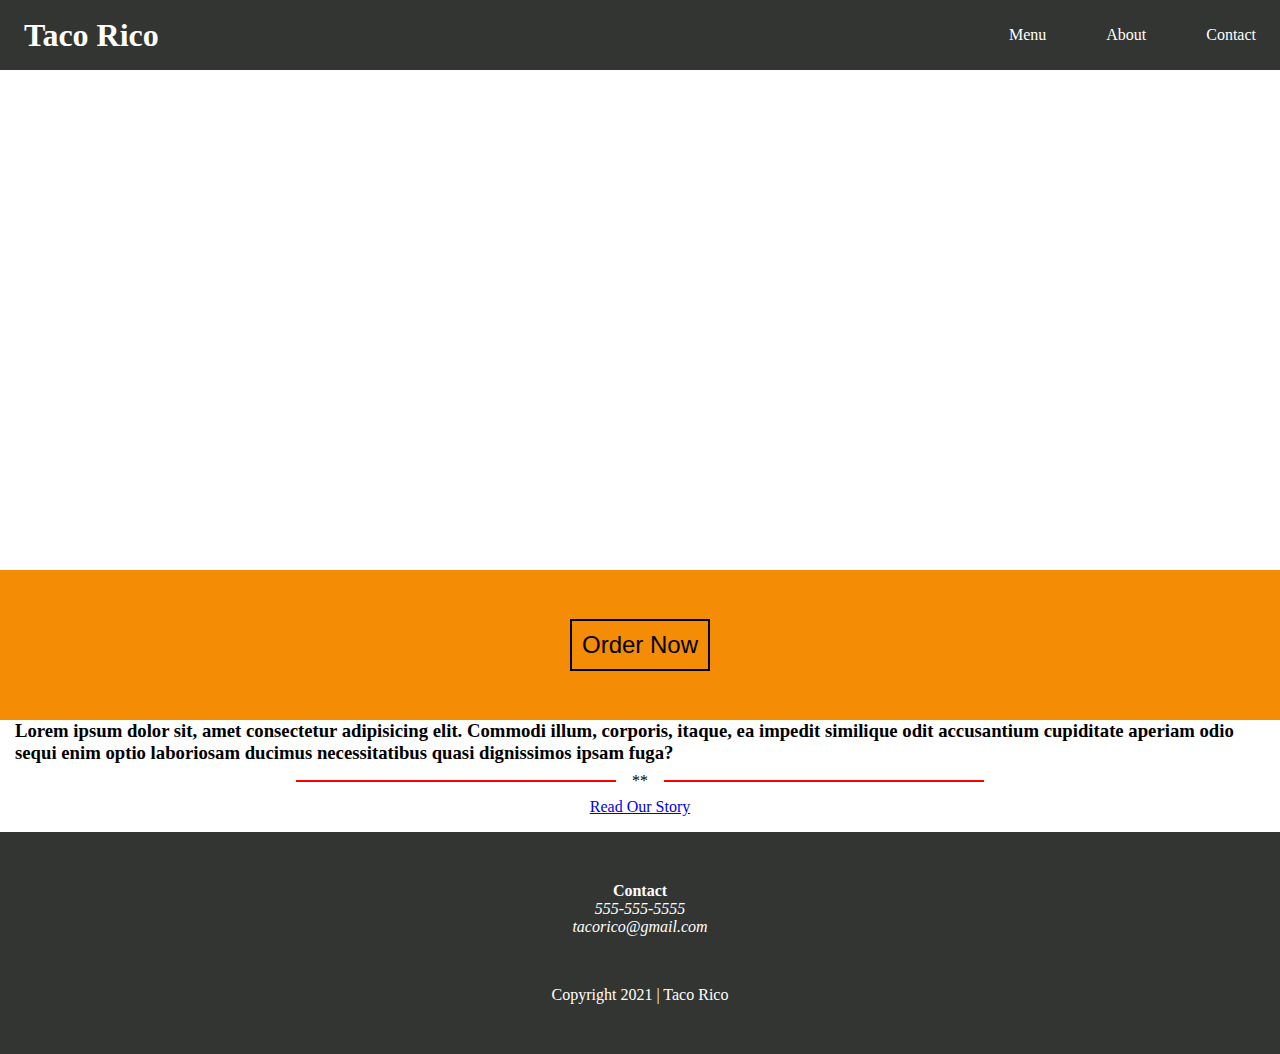
==== index.html @ 9b2e7fb0 "Initial commit" ====
<!DOCTYPE html>
<!--[if lt IE 7]>      <html class="no-js lt-ie9 lt-ie8 lt-ie7"> <![endif]-->
<!--[if IE 7]>         <html class="no-js lt-ie9 lt-ie8"> <![endif]-->
<!--[if IE 8]>         <html class="no-js lt-ie9"> <![endif]-->
<!--[if gt IE 8]>      <html class="no-js"> <!--<![endif]-->
<html>
    <head>
        <meta charset="utf-8">
        <meta http-equiv="X-UA-Compatible" content="IE=edge">
        <title>Taco Rico Mock</title>
        <meta name="description" content="">
        <meta name="viewport" content="width=device-width, initial-scale=1">
        <link rel="stylesheet" href="css/styles.css">
    </head>
    <body>
        <header>
            <div class="header-divider"></div>
          <nav class="navbar">
             <h1>Taco Rico</h1>
            <ul class="nav-menu">
              <li class="nav-item">Menu</li>
              <li class="nav-item">About</li>
              <li class="nav-item">Contact</li>
            </ul>
            <div class="hamburger">
              <span class="bar"></span>
              <span class="bar"></span>
              <span class="bar"></span>
          </nav>
        </header>
          
          <main>
          <section class="background-image">
            <div class="content-wrapper">
              <h3 class="tagline">Authentic Mexican Food</h3>
              
              
            </div>
            </section>
            
           <section class="order-main">
             <div class="content-wrapper">
               
              <input type="button" value="Order Now">
              
             </div>
            </section>
            
            <section class="about-us-main">
              <div class="content-wrapper">
                <h3 class="story-main">Lorem ipsum dolor sit, amet consectetur adipisicing elit. Commodi illum, corporis, itaque, ea impedit similique odit accusantium cupiditate aperiam odio sequi enim optio laboriosam ducimus necessitatibus quasi dignissimos ipsam fuga?</h3>
                
                <div class="line-break">
                  <div class="line"></div>
                  <span>**</span>
                  <span class="line"></span>
                </div>
                
                <div class="story-link">
                  <p><a href="#about">Read Our Story</a>
                </div>
              
              </div>
            </section>
            
        <!--     <aside>
              <div class="content-wrapper"> -->
        <!--         <div class="foodphotos">
                  <img src="https://scontent.fmkc1-1.fna.fbcdn.net/v/t39.30808-6/c0.14.206.206a/p206x206/223015550_263017212298655_7756754968134206113_n.jpg?_nc_cat=101&ccb=1-5&_nc_sid=8bfeb9&_nc_ohc=UeKzdn0IQOwAX_Jui5t&_nc_ht=scontent.fmkc1-1.fna&oh=6125dedeedd22c8636084bfb0827269c&oe=619357B3" alt="photo of corn on the cob dipped in sauce and seasoned" >
                  <img src="" alt="" >
                  <img src="" alt="" >
                  <img src="" alt="" >
                  <img src="" alt="" >
                  <img src="" alt="" >
                  <img src="" alt="" >
                  
                </div> -->
                
                
                
        <!--       </div>
            </aside> -->
            
            
        </main>
        
        <footer>
           <div class="content-wrapper">
                 <div class="footer-content">
                     <div class="contact">
                          <h4>Contact</h4>
                           <address>
                                <p>
                                    555-555-5555<br>
                                    tacorico@gmail.com
                                </p>
                            </address>
                            </div>
                            <div class="copyright">Copyright 2021 | Taco Rico</div>
                        </div>
                    </div>
        
        
        
                </div>
          
          </footer>
        
        
        <script src="js/script.js" async defer></script>
    </body>
</html>
---- css/styles.css ----
* {
    margin: 0;
    padding: 0;
  }
  
  body {
    font-size: 1em;
    color: white;
  }
  
  /* .content-wrapper {
    display: flex;
    justify-content: center;
    align-items: center;
    flex-flow: row wrap;
    
  } */
  
  header {
    background: #333533;
  }
  
  .navbar {
    min-height: 70px;
    display: flex;
    justify-content: space-between;
    align-items: center;
    padding: 0 24px;
  }
  
  /* .logo {
    width: 100%;
  } */
  
  li {
    list-style-type: none;
  }
  .nav-menu {
    display: flex;
    justify-content: space-between;
    align-items: center;
    gap: 60px;
  }
  
  .nav-item{
    transition: .3s ease-out;
  }
  
  .nav-item:hover {
    color: orange;
  }
  
  .hamburger {
    cursor: pointer;
    display: none;
  }
  
  .bar {
    display: block;
    width: 25px;
    height: 3px;
    margin: 5px auto;
    background-color: white;
  }
  .header-divider {
    
  }
  
  .background-image {
    background: url("https://images.pexels.com/photos/8448325/pexels-photo-8448325.jpeg?auto=compress&cs=tinysrgb&dpr=2&w=500");
    background-size: cover;
    background-attachment: fixed;
    background-position: center;
    min-height: 500px;
    display: flex;
    justify-content: center;
    align-items: center;
  }
  
  .tagline{
    font-size: 2.5em;
    display: flex;
    justify-content: center;
    align-items: center;
    margin: 15px;
  }
  
  .order-main {
    background-color: #f48c06;
    min-height: 150px;
    display: flex;
    justify-content: center;
    align-items:center;
    text-decoration: none;
  }
  
  input {
    width: 100%;
    background-color: transparent;
    border: 2px solid black;
    font-size: 1.5em;
    padding: 10px;
    color: black;
    
  }
  
  .about-us-main {
    color: black;
    background-color: white;
    display: flex;
    justify-content: center;
    align-items: center;
    flex-flow: row wrap;
  }
  
  .story-main {
    display: flex;
    justify-content: center;
    align-items: center;
    margin-left: 15px;
  }
  
  .story-link  {
    display: flex;
    justify-content: center;
    align-items: center;
    margin-bottom: 1em;
  }
  
  .line-break {
    display: flex; 
    justify-content: center;
    align-items: center;
  }
  
  .line {
    background: red;
    width: 25%;
    height: 2px;
    margin: 1em;
  }
  
  
   footer {
    background: #333533;
    display: flex;
    justify-content: center;
    align-items: center;
    flex-flow: row wrap;
  }
  
  footer {flex-direction: column;
    text-align: center;
  }
  
  footer p {margin: 0;}
  
  footer .content-wrapper {
    width: 55%;
    margin: 50px 0;
  }
  
  footer .contact {
    margin-bottom: 50px;
  }
  
  
  
  
   @media(max-width:768px){
    .hamburger{
      display: block;
    }
  
    .hamburger.active .bar:nth-child(2){
      opacity: 0;
    }
    .hamburger.active .bar:nth-child(1){
      transform: translateY(8px) rotate(45deg);
    }
    .hamburger.active .bar:nth-child(3){
      transform: translateY(-8px) rotate(-45deg);
    }
     
     .nav-menu{
      position: fixed;
      left: -100%;
      top: 70px;
      gap: 0;
      flex-direction: column;
      background-color: #262626;
      width: 100%;
      text-align: center;
      transition: 0.3s;
    }
  
    .nav-item{
      margin: 16px 0;
    }
  
    .nav-menu.active{
      left: 0;
    }
  }
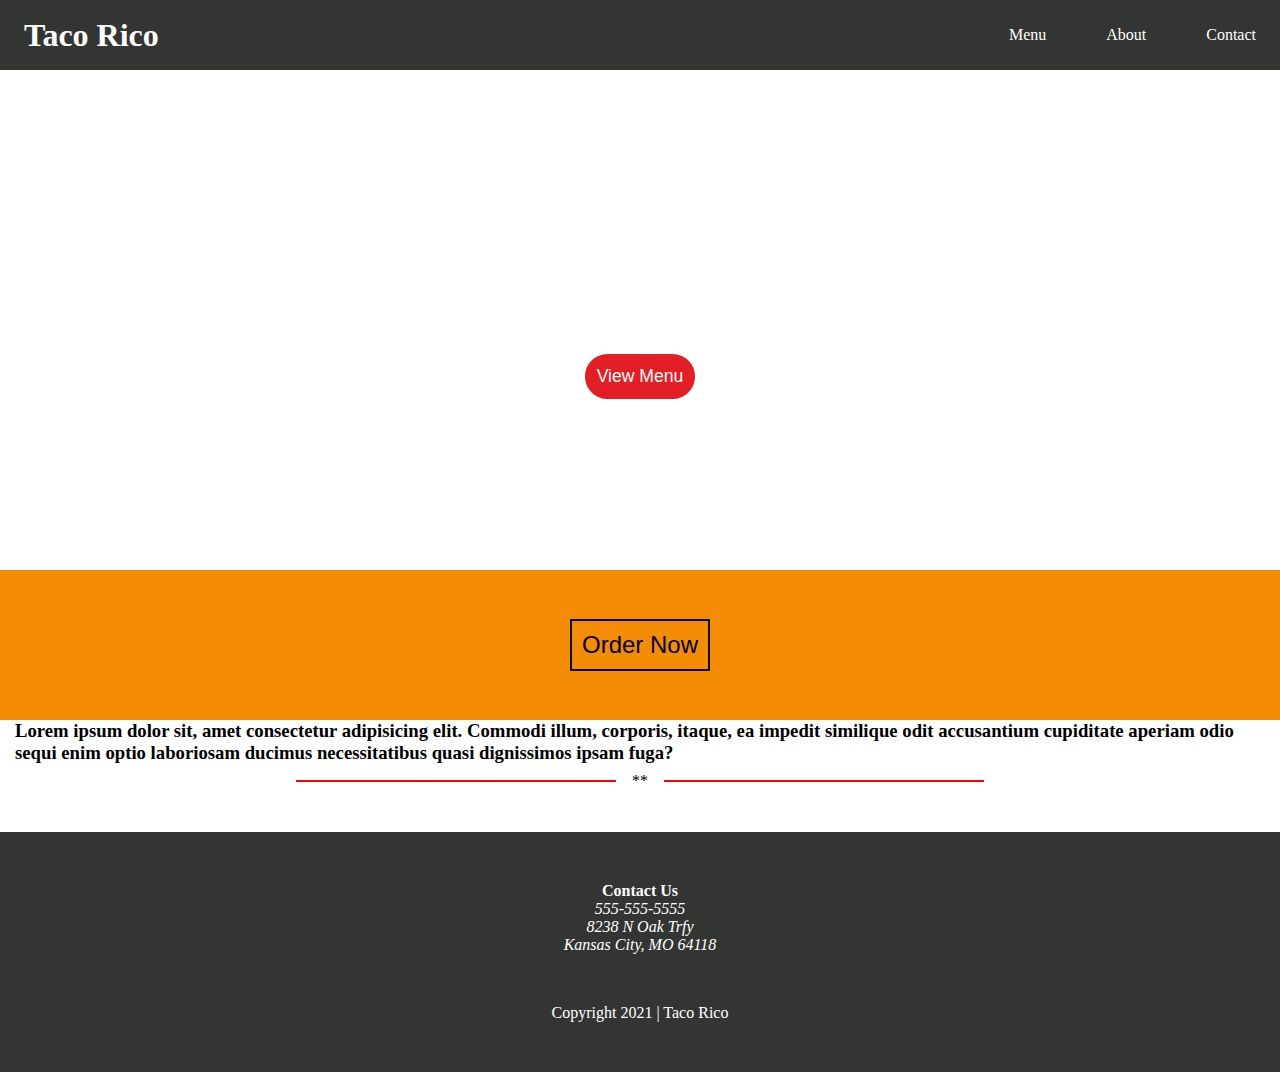
==== commit bb59931b: "created menu page and updated styles" ====
--- a/index.html
+++ b/index.html
@@ -18,9 +18,9 @@
           <nav class="navbar">
              <h1>Taco Rico</h1>
             <ul class="nav-menu">
-              <li class="nav-item">Menu</li>
-              <li class="nav-item">About</li>
-              <li class="nav-item">Contact</li>
+              <li class="nav-item"><a class="nav-link" href="menu/index.html">Menu</a></li>
+              <li class="nav-item"><a class="nav-link" href="menu/index.html">About</a></li>
+              <li class="nav-item"><a class="nav-link" href="menu/index.html">Contact</a></li>
             </ul>
             <div class="hamburger">
               <span class="bar"></span>
@@ -33,8 +33,9 @@
           <section class="background-image">
             <div class="content-wrapper">
               <h3 class="tagline">Authentic Mexican Food</h3>
-              
-              
+              <div class="view-menu">
+              <button class="menu-button">View Menu</button>
+              </div>
             </div>
             </section>
             
@@ -88,11 +89,14 @@
            <div class="content-wrapper">
                  <div class="footer-content">
                      <div class="contact">
-                          <h4>Contact</h4>
+                          <h4>Contact Us</h4>
                            <address>
                                 <p>
-                                    555-555-5555<br>
-                                    tacorico@gmail.com
+                                    555-555-5555
+                                </p>
+                                <p>
+                                    8238 N Oak Trfy<br>
+                                    Kansas City, MO 64118
                                 </p>
                             </address>
                             </div>
--- a/css/styles.css
+++ b/css/styles.css
@@ -5,16 +5,26 @@
   
   body {
     font-size: 1em;
-    color: white;
-  }
-  
-  /* .content-wrapper {
-    display: flex;
-    justify-content: center;
-    align-items: center;
-    flex-flow: row wrap;
-    
-  } */
+    color: #fff;
+    margin: 0 auto;
+  }
+
+  .hide {
+      display: none !important
+  }
+
+  a {
+      text-decoration: none;
+      color: #fff;
+  }
+  
+   /* .content-wrapper { */
+    /* display: flex; */
+    /* justify-content: center; */
+    /* align-items: center; */
+    /* flex-flow: row wrap; */
+/*      */
+  /* }  */
   
   header {
     background: #333533;
@@ -83,8 +93,24 @@
     justify-content: center;
     align-items: center;
     margin: 15px;
-  }
-  
+    
+  }
+
+  .view-menu {
+      display: flex;
+      justify-content: center;
+      align-items: center;
+      margin-top: 50px;
+  }
+  
+  .menu-button {
+      background-color: #e31e25;
+      color: #fff;
+      font-size: 1.1em;
+      border-radius: 50px;
+      padding: 10px;
+      border: 2px solid #e31e25;
+  }
   .order-main {
     background-color: #f48c06;
     min-height: 150px;
@@ -165,7 +191,98 @@
   }
   
   
-  
+  /* ==========================================================================
+   Menu page
+   ========================================================================== */
+
+   .menu-header {
+       display: flex;
+       justify-content: center;
+       align-items: center;
+       padding-bottom: 1em;
+       padding-top: 1em;
+       font-size: 4em;
+   }
+  .menu-buttons {
+      display: flex;
+      justify-content: center;
+      align-items: center;
+      flex-flow: row wrap;
+      gap: 1em;
+  }
+
+  button {
+      border: solid 2px #f48c06;
+      background-color: transparent;
+      font-size: 1.3em;
+      color: #f48c06;
+      cursor: pointer;
+      display: flex;
+      flex-flow: row wrap;
+      padding: 5px;
+  }
+
+  button:hover {
+      background-color: ;
+      box-shadow: 2px 2px 2px black;
+  }
+
+  .menu {
+      font-size: 14px;
+      margin: 2em 4em 2em 4em;
+      color: black;
+      
+  }
+
+  .menu-group-heading {
+      margin: 1em;
+      border-bottom: 2px solid #e31e25;
+      font-size: 1.6em;
+  }
+
+  .menu-group {
+      display: grid;
+      justify-content: space-between;
+      align-items: center;
+      flex-flow: row wrap;
+  }
+
+  .menu-item {
+      margin: .6em;
+  }
+
+  .menu-item-text {
+      flex-grow: 1;
+  }
+
+  .menu-item-heading {
+      display: flex;
+      justify-content: space-between;
+      margin: 0;
+      font-size: 1.3em;
+      flex-flow: row wrap;
+  }
+
+  .menu-item-description {
+      line-height: 1.6em;
+      display: flex;
+      flex-flow: row wrap;
+  }
+
+
+
+
+
+
+
+
+
+
+
+
+
+
+
   
    @media(max-width:768px){
     .hamburger{
@@ -201,4 +318,11 @@
     .nav-menu.active{
       left: 0;
     }
+  }
+
+
+
+
+  .menu-group {
+      grid-template-columns: repeat(2, 1fr);
   }